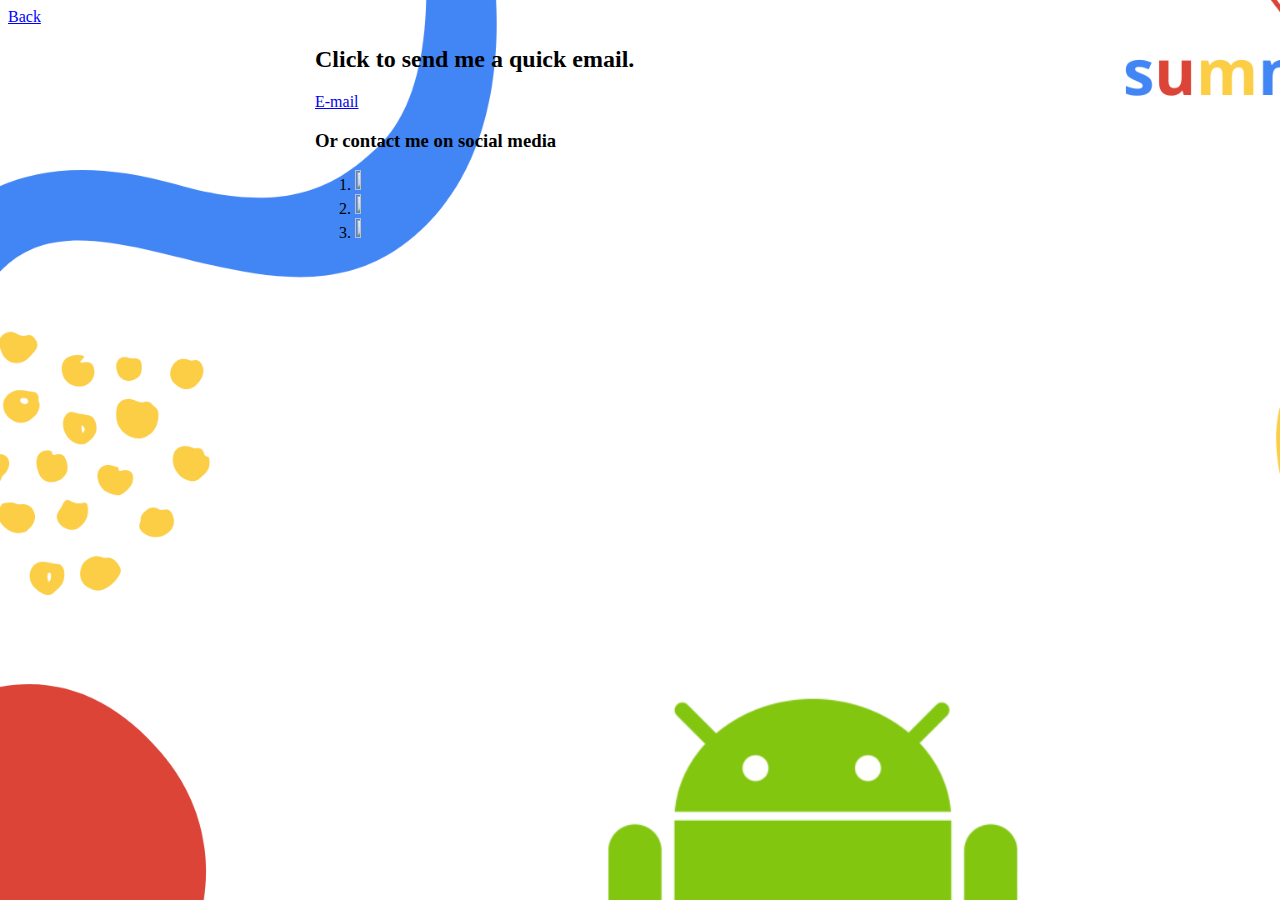
==== portfolio/src/main/webapp/contact_me.html @ a994900d "Add more img and html files to webapp directory" ====
<!DOCTYPE html>
<html>
  <head>
    <meta charset="UTF-8">
    <title>Genie Contact Page</title>
    <link rel="stylesheet" href="style.css">
    <script src="script.js"></script>
    <style>
        body {
            background-image: url('Genie_Imgs/gg1.png');
        }
    </style>
  </head>
  <body>
    <a href="index.html" style="color:blue">Back</a> <br/>
    <div id="content">
        <h2>Click to send me a quick email.</h2>
        <a href="mailto:mobegenie@google.com?"> E-mail</a>
        <h3>Or contact me on social media</h3>
        <ol>
            <li> <a href="https://www.linkedin.com/in/andrew-saarah-a8251b17b/" target="new"><img src="/Genie_Imgs/icons/linkedin.png" width="10%" height="10%"></a> </li>
            <li>  <a href="https://www.instagram.com/amgenie364/" target="new"><img src="/Genie_Imgs/icons/intG.png" width="10%" height="10%"> </a> </li>
            <li>  <a href="https://www.facebook.com/Andrew201607/" target="new"><img src="/Genie_Imgs/icons/fbIcon.png" width="10%" height="10%"> </a> </li>
        </ol>
    </div>
  </body>
</html>
---- portfolio/src/main/webapp/style.css ----
#content {
  margin-left: auto;
  margin-right: auto;
  width: 650px;
}

#greeting-container {
  margin-top: 20px;
}

.Column {
    width:400px; text-align:left; float:left;
}  

.Clear { 
    clear: both; 
}

.Outer { 
    background-color:transparent;
    width:800px;
    text-align:center;
}

.CenterAll { 
    width:800px; 
    margin-left: auto;
    margin-right: auto; 
}

.image-thumbnails {
  display: flex;
  flex-wrap: wrap;
  justify-content: center;
}

.image-thumbnails img {
  margin: 10px;
  max-height: 200px;
  max-width: 200px;
}

.image-thumbnails img:hover {
  border: thick solid black;
}

#random-image-container img {
  margin-top: 20px;
  max-height: 500px;
  max-width: 500px;
}

body {
  background-image: url('/Genie_Imgs/gg2.png');
  background-repeat: no-repeat;
  background-attachment: fixed;
  background-size: cover;
}

#panel, .flip {
  font-size: 16px;
  padding: 10px;
  text-align: center;
  background-color: #4CAF50;
  color: white;
  border: solid 1px #a6d8a8;
  margin: auto;
}

#panel {
  display: none;
}
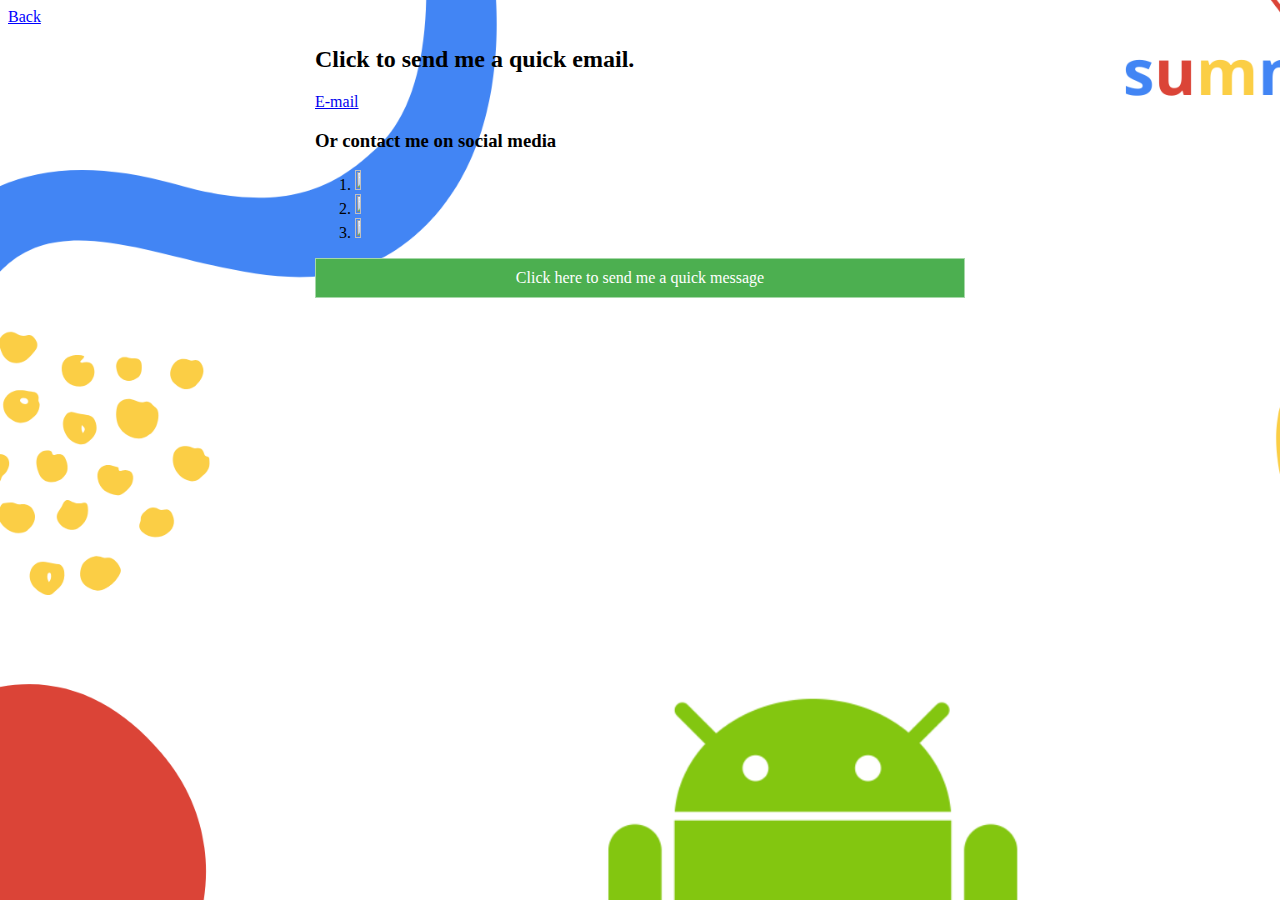
==== commit 8bb587d2: "add Post function to DataServlet.java to implement comment feature" ====
--- a/portfolio/src/main/webapp/contact_me.html
+++ b/portfolio/src/main/webapp/contact_me.html
@@ -6,22 +6,35 @@
     <link rel="stylesheet" href="style.css">
     <script src="script.js"></script>
     <style>
-        body {
-            background-image: url('Genie_Imgs/gg1.png');
-        }
+      body {
+        background-image: url('Genie_Imgs/gg1.png');
+      }
     </style>
   </head>
   <body>
     <a href="index.html" style="color:blue">Back</a> <br/>
     <div id="content">
-        <h2>Click to send me a quick email.</h2>
-        <a href="mailto:mobegenie@google.com?"> E-mail</a>
-        <h3>Or contact me on social media</h3>
-        <ol>
-            <li> <a href="https://www.linkedin.com/in/andrew-saarah-a8251b17b/" target="new"><img src="/Genie_Imgs/icons/linkedin.png" width="10%" height="10%"></a> </li>
-            <li>  <a href="https://www.instagram.com/amgenie364/" target="new"><img src="/Genie_Imgs/icons/intG.png" width="10%" height="10%"> </a> </li>
-            <li>  <a href="https://www.facebook.com/Andrew201607/" target="new"><img src="/Genie_Imgs/icons/fbIcon.png" width="10%" height="10%"> </a> </li>
-        </ol>
+      <h2>Click to send me a quick email.</h2>
+      <a href="mailto:mobegenie@google.com?"> E-mail</a>
+      <h3>Or contact me on social media</h3>
+      <ol>
+        <li> <a href="https://www.linkedin.com/in/andrew-saarah-a8251b17b/" target="new"><img src="/Genie_Imgs/icons/linkedin.png" width="10%" height="10%"></a> </li>
+        <li> <a href="https://www.instagram.com/amgenie364/" target="new"><img src="/Genie_Imgs/icons/intG.png" width="10%" height="10%"> </a> </li>
+        <li> <a href="https://www.facebook.com/Andrew201607/" target="new"><img src="/Genie_Imgs/icons/fbIcon.png" width="10%" height="10%"> </a> </li>
+      </ol>
+      <p class="flip" onclick="showHiddenPanel()">Click here to send me a quick message</p>
+      <div id="panel">
+        <form name="commentForm" action="/data" onsubmit="return validateForm()" method="POST">
+          Name:<br>
+          <input type="text" name="name"><br>
+          E-mail:<br>
+          <input type="text" name="mail"><br>
+          Comment:<br>
+          <input type="text" name="comment" size="50"<br><br>
+          <input type="submit" value="Send">
+          <input type="reset" value="Reset">
+        </form>
+      </div>
     </div>
   </body>
 </html>--- a/portfolio/src/main/webapp/style.css
+++ b/portfolio/src/main/webapp/style.css
@@ -1,4 +1,4 @@
-#content {
+#content {    
   margin-left: auto;
   margin-right: auto;
   width: 650px;
@@ -9,23 +9,23 @@
 }
 
 .Column {
-    width:400px; text-align:left; float:left;
+  width:400px; text-align:left; float:left;
 }  
 
 .Clear { 
-    clear: both; 
+  clear: both; 
 }
 
 .Outer { 
-    background-color:transparent;
-    width:800px;
-    text-align:center;
+  background-color:transparent;
+  width:800px;
+  text-align:center;
 }
 
 .CenterAll { 
-    width:800px; 
-    margin-left: auto;
-    margin-right: auto; 
+  width:800px; 
+  margin-left: auto;
+  margin-right: auto; 
 }
 
 .image-thumbnails {
